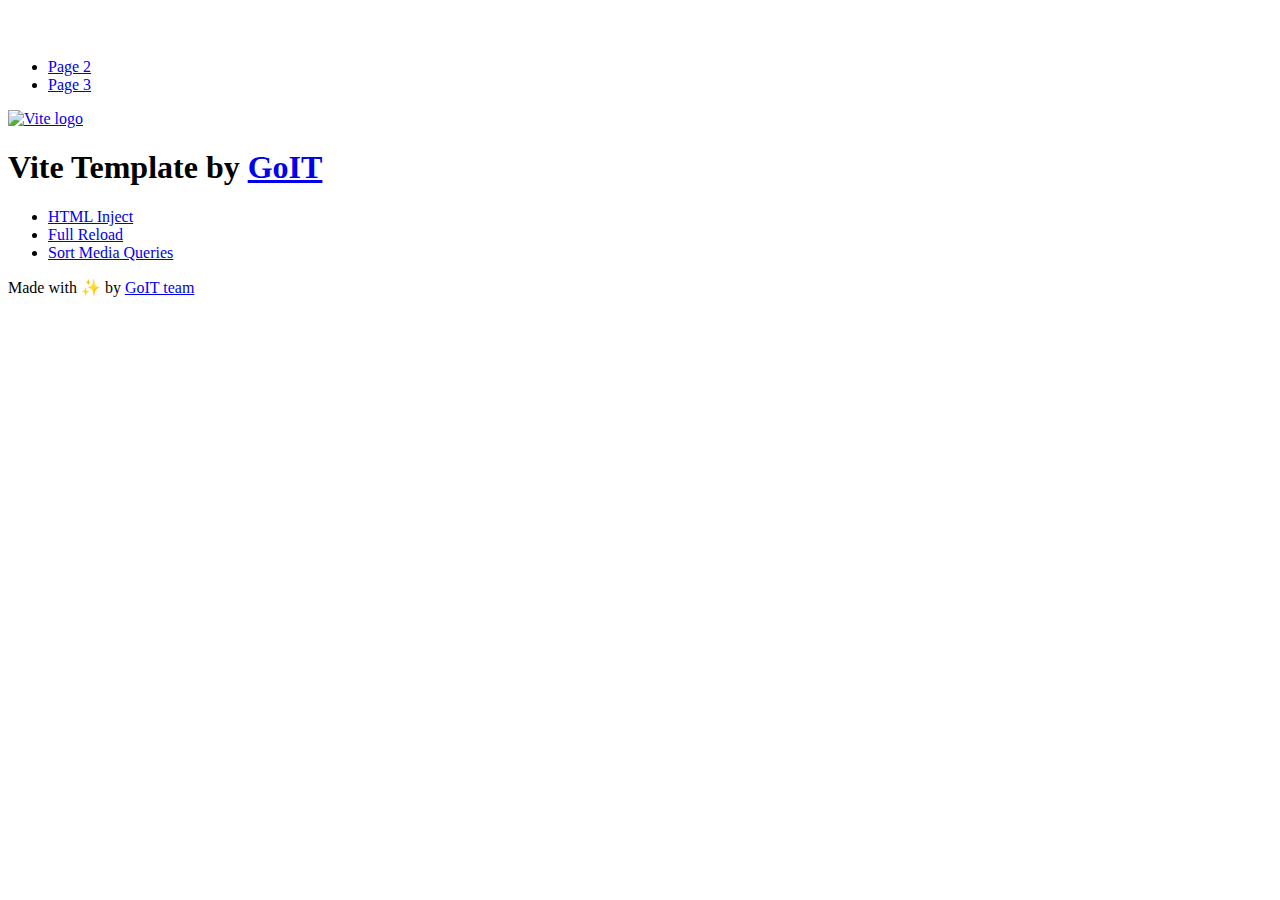
==== index.html @ c5bb41ae "Deploying to gh-pages from @ Szumapman/goit-js-hw-10@555071cdda253b61cbe095deffbbbc2bdc392fac 🚀" ====
<!DOCTYPE html>
<html lang="en">
  <head>
    <meta charset="UTF-8" />
    <link rel="icon" type="image/svg+xml" href="/goit-js-hw-10/favicon.svg" />
    <meta name="viewport" content="width=device-width, initial-scale=1.0" />
    <title>Vanilla App Template</title>
    <script type="module" crossorigin src="/goit-js-hw-10/index.js"></script>
    <link rel="stylesheet" crossorigin href="/goit-js-hw-10/assets/styles-DvPDDfy5.css">
  </head>
  <body>
    <header class="header">
  <div class="container">
    <nav class="nav">
      <a class="nav-logo" href="./index.html" aria-label="Site logo">
        <svg class="nav-logo-icon" width="100" height="30">
          <use href="/goit-js-hw-10/assets/sprite-E8vg0sBb.svg#logo"></use>
        </svg>
      </a>
      <ul class="nav-list">
        <li class="nav-item">
          <a class="nav-link {=$highlight-act}" href="./page-2.html">Page 2</a>
        </li>
        <li class="nav-item">
          <a class="nav-link {=$highlight-curr}" href="./page-3.html">Page 3</a>
        </li>
      </ul>
    </nav>
  </div>
</header>


    <main>
      <!-- Loads the specified .html file -->
      <section class="vite-promo">
  <div class="container">
    <div class="vite-promo-thumb">
      <a
        class="vite-promo-link"
        href="https://vitejs.dev/"
        target="_blank"
        rel="noopener noreferrer"
        aria-label="Link to Vite official website"
        title="Vite.js  build tool"
      >
        <!-- Path to images as from index.html file -->
        <img
          class="pic"
          src="/goit-js-hw-10/assets/vite-logo-9o_aqrTe.png"
          alt="Vite logo"
          width="640"
          height="640"
        />
      </a>
    </div>
    <h1 class="main-title">
      <span class="main-title-gradient">Vite</span>
      Template by
      <a
        class="main-title-link"
        href="https://github.com/goitacademy/vanilla-app-template"
        target="_blank"
        rel="noopener noreferrer"
      >
        GoIT
      </a>
    </h1>
  </div>
</section>

      <article class="badges">
  <div class="container">
    <ul class="badges-list">
      <li class="badges-item">
        <a
          class="badges-link"
          href="https://www.npmjs.com/package/vite-plugin-html-inject"
          target="_blank"
          rel="noopener noreferrer"
        >
          HTML Inject
        </a>
      </li>
      <li class="badges-item">
        <a
          class="badges-link"
          href="https://www.npmjs.com/package/vite-plugin-full-reload"
          target="_blank"
          rel="noopener noreferrer"
        >
          Full Reload
        </a>
      </li>
      <li class="badges-item">
        <a
          class="badges-link"
          href="https://www.npmjs.com/package/postcss-sort-media-queries"
          target="_blank"
          rel="noopener noreferrer"
        >
          Sort Media Queries
        </a>
      </li>
    </ul>
  </div>
</article>

    </main>

    <footer class="footer">
  <div class="container">
    <p class="footer-desc">
      Made with ✨ by
      <a
        class="footer-link"
        href="https://goit.global/ua/"
        target="_blank"
        rel="noopener noreferrer"
      >
        GoIT team
      </a>
    </p>
  </div>
</footer>


  </body>
</html>
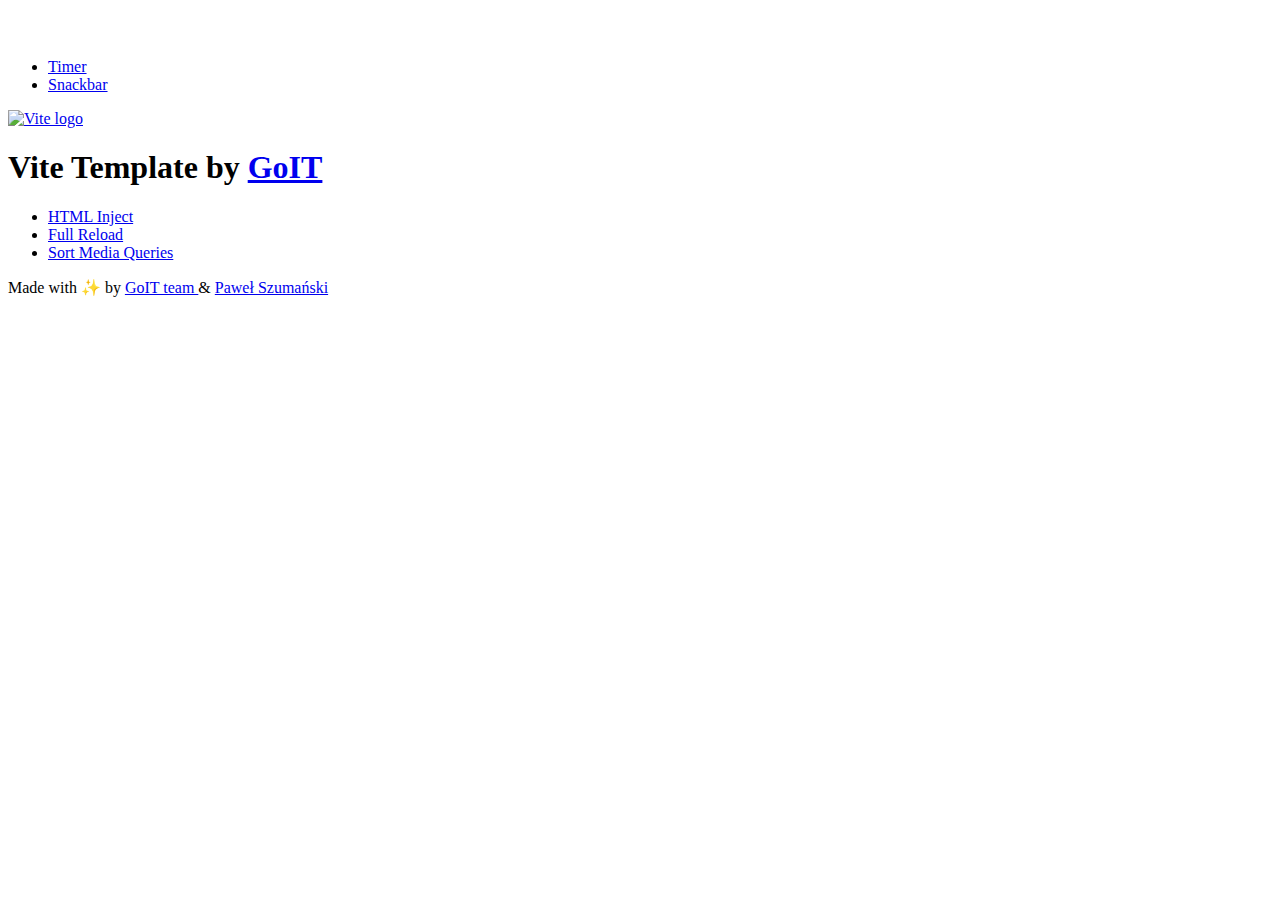
==== commit 74100672: "Deploying to gh-pages from @ Szumapman/goit-js-hw-10@e38dfc4c8808c51e6bd0cc6a00ccf5b1a9e5a93b 🚀" ====
--- a/index.html
+++ b/index.html
@@ -19,10 +19,12 @@
       </a>
       <ul class="nav-list">
         <li class="nav-item">
-          <a class="nav-link {=$highlight-act}" href="./page-2.html">Page 2</a>
+          <a class="nav-link {=$highlight-act}" href="./01-timer.html">Timer</a>
         </li>
         <li class="nav-item">
-          <a class="nav-link {=$highlight-curr}" href="./page-3.html">Page 3</a>
+          <a class="nav-link {=$highlight-curr}" href="./02-snackbar.html"
+            >Snackbar</a
+          >
         </li>
       </ul>
     </nav>
@@ -119,6 +121,14 @@
       >
         GoIT team
       </a>
+      &amp;
+      <a
+        class="footer-link"
+        href="https://github.com/Szumapman"
+        target="_blank"
+        rel="noopener noreferrer"
+        >Paweł Szumański</a
+      >
     </p>
   </div>
 </footer>
